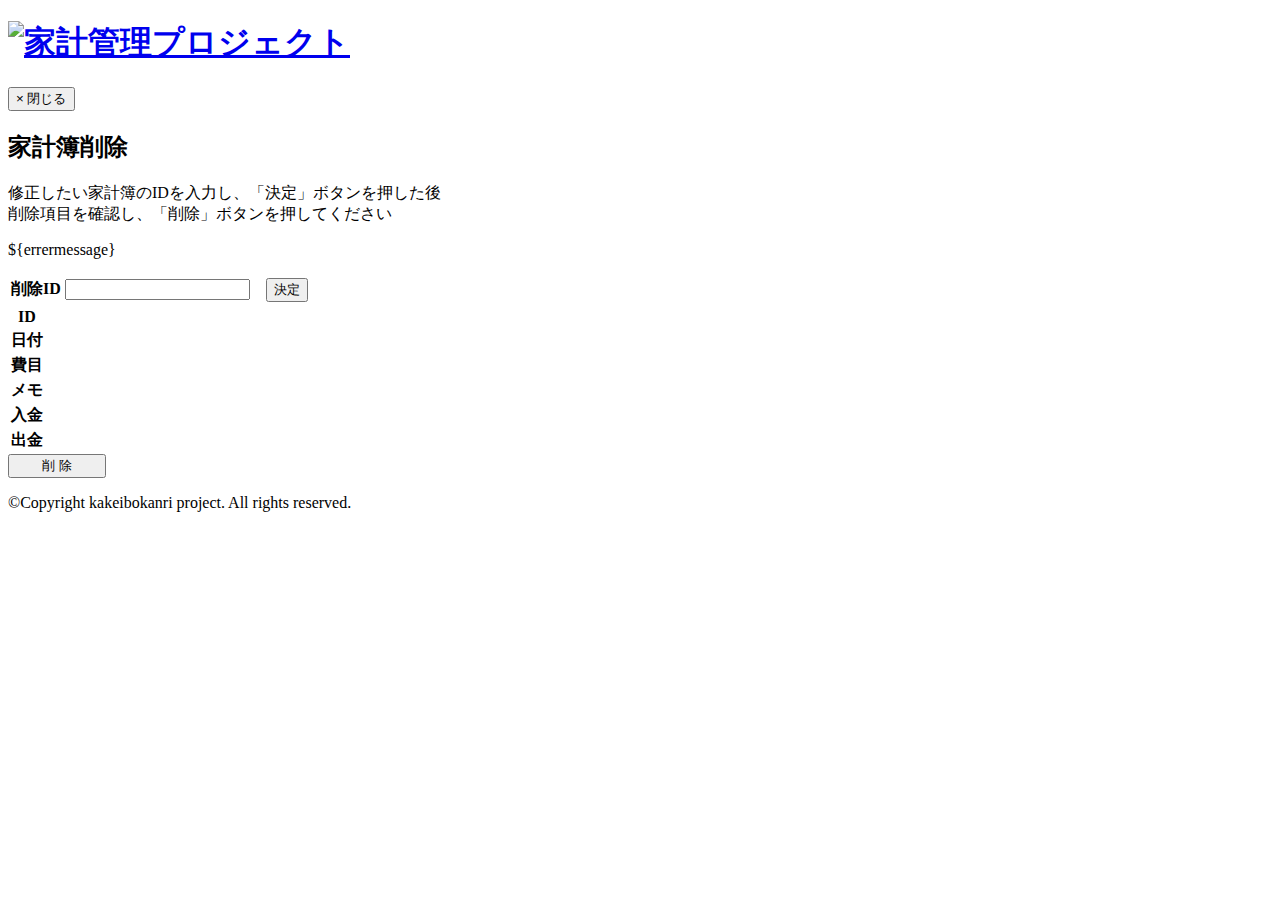
==== src/main/resources/templates/delete.html @ 8dba1619 "[20220624]" ====
<!DOCTYPE html>
<html>
<head>
<meta charset="UTF-8">
<meta name="viewport" content="width=device-width, initial-scale=1.0">
<title>【家計管理プロジェクト】削除ページ</title>
<link rel="stylesheet" href="css/style.css">
</head>
<body>
	<div id="smallwindow">
		<!-- ヘッダー -->
		<header class="header">
			<div>
				<h1 class="logo"><a href="index.jsp"><img src="img/kakeikanri_project.png" alt="家計管理プロジェクト" width="230px"></a></h1>
			</div>
			<div class="close_btn"><button onClick="closebtn()">× 閉じる</button></div>
		</header>
		<!-- ヘッダーここまで -->

		<!-- メイン -->
		<main>
			<div class="kakei_touroku">
				<h2>家計簿削除</h2>
				<p>修正したい家計簿のIDを入力し、「決定」ボタンを押した後<br>
				削除項目を確認し、「削除」ボタンを押してください</p>
				<p> ${errermessage}</p>
				<form action="/selectid?action=delete" method="post">
					<table>
						<tr>
							<th>削除ID</th>
							<td class="inputid">
								<input type="text" name="id">　<input type="submit" value="決定">
							</td>
						</tr>
					</table>
				</form>
				
					<form action="/delete" method="post"> <!-- onSubmit="return clickalert()" -->
						<table class="kakei_t" th:if="${result} != null">
							<tr>
								<th>ID</th><td><input type="hidden" name="id" th:value="${result.id}" th:text="${result.id}"></td>
							</tr>
							<tr>
								<th>日付</th><td th:text="${result.date}"></td>
							</tr>
							<tr>
								<th>費目</th><td th:text="${result.categoryId}"></td>
							</tr>
							<tr>
								<th>メモ</th><td th:text="${result.memo}"></td>
							</tr>
							<tr>
								<th>入金</th><td th:text="${result.income}"></td>
							</tr>
							<tr>
								<th>出金</th><td th:text="${result.expense}"></td>
							</tr>
						</table>

						<div class="center">
							<input type="submit" value="　　削 除　　" class="btn">
						</div>
					</form>
			</div>
		</main>
		<!-- メインここまで -->

		<!-- フッター -->
		<footer class="footer">
			<p>&copy;Copyright kakeibokanri project. All rights reserved.</p>
		</footer>
		<!-- フッターここまで -->
	</div>
	<script type="text/javascript" src="js/script.js"></script>
</body>
</html>
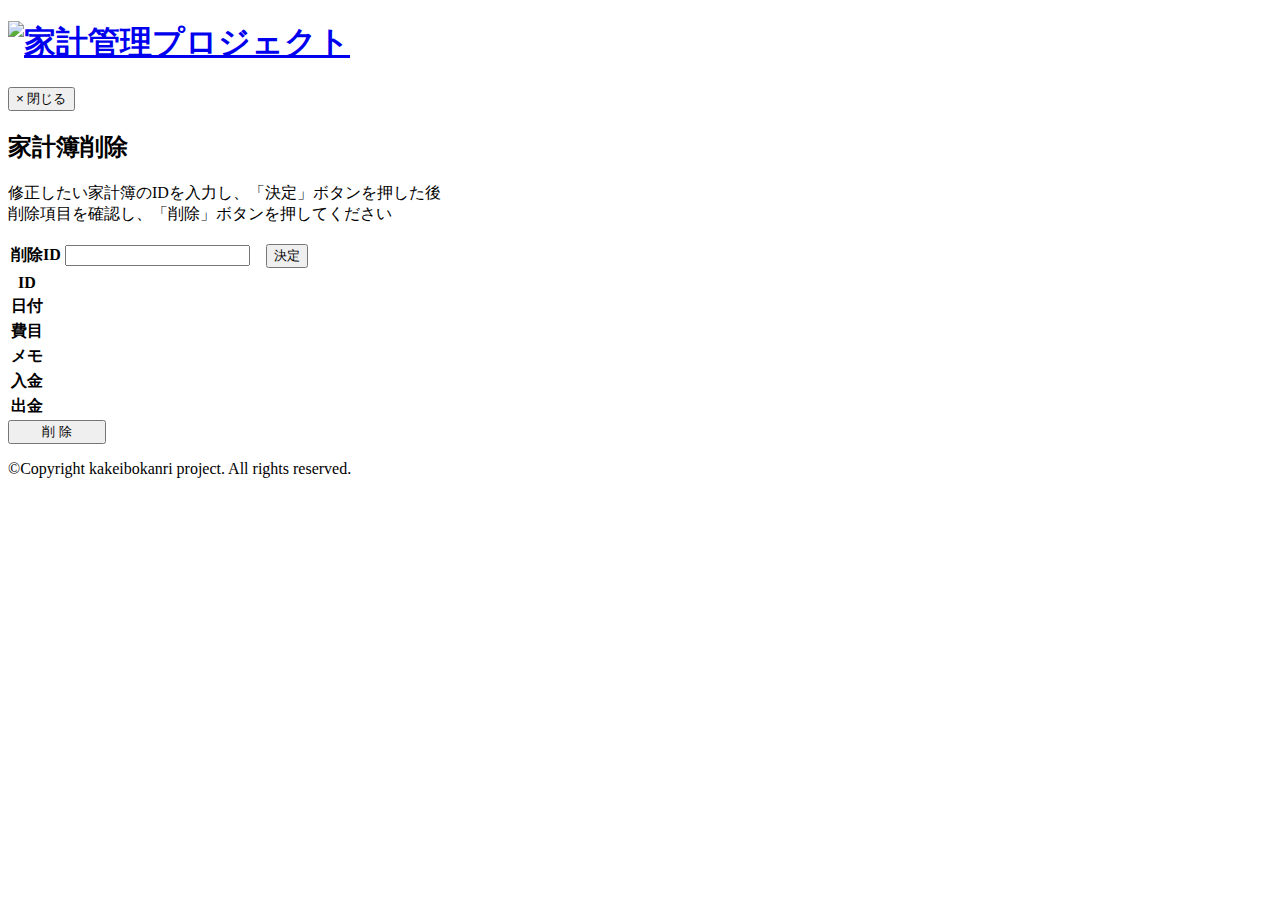
==== commit c8b4969f: "[20220629]" ====
--- a/src/main/resources/templates/delete.html
+++ b/src/main/resources/templates/delete.html
@@ -11,7 +11,7 @@
 		<!-- ヘッダー -->
 		<header class="header">
 			<div>
-				<h1 class="logo"><a href="index.jsp"><img src="img/kakeikanri_project.png" alt="家計管理プロジェクト" width="230px"></a></h1>
+				<h1 class="logo"><a href="/index"><img src="img/kakeikanri_project.png" alt="家計管理プロジェクト" width="230px"></a></h1>
 			</div>
 			<div class="close_btn"><button onClick="closebtn()">× 閉じる</button></div>
 		</header>
@@ -23,7 +23,7 @@
 				<h2>家計簿削除</h2>
 				<p>修正したい家計簿のIDを入力し、「決定」ボタンを押した後<br>
 				削除項目を確認し、「削除」ボタンを押してください</p>
-				<p> ${errermessage}</p>
+				<p id="errermessage" th:text="${errermessage}"> </p>
 				<form action="/selectid?action=delete" method="post">
 					<table>
 						<tr>
@@ -35,10 +35,10 @@
 					</table>
 				</form>
 				
-					<form action="/delete" method="post"> <!-- onSubmit="return clickalert()" -->
+					<form action="/delete" method="post" th:if="${result} != null"> <!-- onSubmit="return clickalert()" -->
 						<table class="kakei_t" th:if="${result} != null">
 							<tr>
-								<th>ID</th><td><input type="hidden" name="id" th:value="${result.id}" th:text="${result.id}"></td>
+								<th>ID</th><td><input id="selectedId" type="hidden" name="id" th:value="${result.id}" th:text="${result.id}"></td>
 							</tr>
 							<tr>
 								<th>日付</th><td th:text="${result.date}"></td>
@@ -58,7 +58,7 @@
 						</table>
 
 						<div class="center">
-							<input type="submit" value="　　削 除　　" class="btn">
+							<input type="submit" value="　　削 除　　" class="btn" onClick="return inputCheck()">
 						</div>
 					</form>
 			</div>
@@ -73,4 +73,4 @@
 	</div>
 	<script type="text/javascript" src="js/script.js"></script>
 </body>
-</html>+</html>
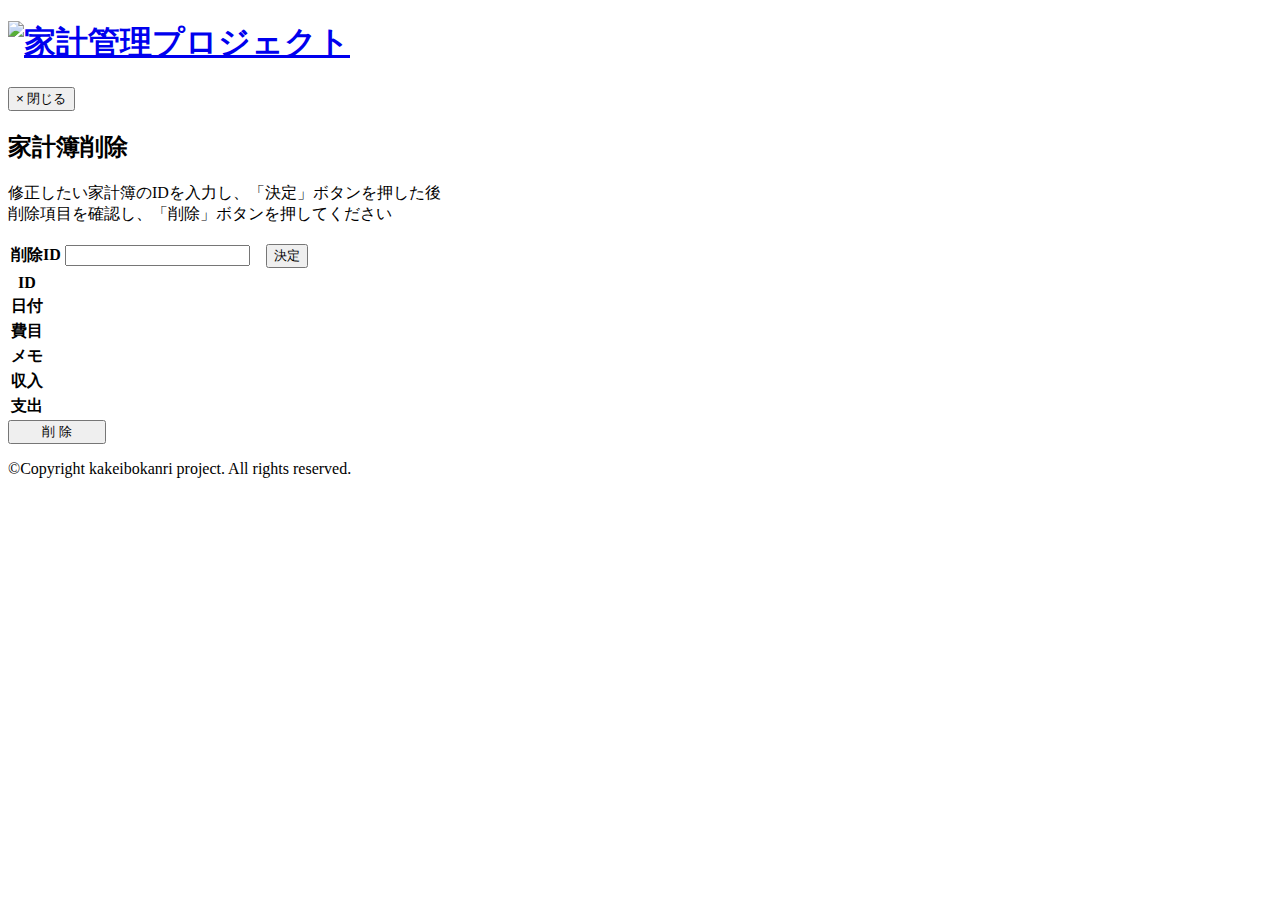
==== commit f104d073: "[20220706]" ====
--- a/src/main/resources/templates/delete.html
+++ b/src/main/resources/templates/delete.html
@@ -24,7 +24,7 @@
 				<p>修正したい家計簿のIDを入力し、「決定」ボタンを押した後<br>
 				削除項目を確認し、「削除」ボタンを押してください</p>
 				<p id="errermessage" th:text="${errermessage}"> </p>
-				<form action="/selectid?action=delete" method="post">
+				<form th:action="@{/selectid?action=delete}" method="post">
 					<table>
 						<tr>
 							<th>削除ID</th>
@@ -35,7 +35,7 @@
 					</table>
 				</form>
 				
-					<form action="/delete" method="post" th:if="${result} != null"> <!-- onSubmit="return clickalert()" -->
+					<form th:action="@{/delete}" method="post" th:if="${result} != null"> <!-- onSubmit="return clickalert()" -->
 						<table class="kakei_t" th:if="${result} != null">
 							<tr>
 								<th>ID</th><td><input id="selectedId" type="hidden" name="id" th:value="${result.id}" th:text="${result.id}"></td>
@@ -50,10 +50,10 @@
 								<th>メモ</th><td th:text="${result.memo}"></td>
 							</tr>
 							<tr>
-								<th>入金</th><td th:text="${result.income}"></td>
+								<th>収入</th><td th:text="${result.income}"></td>
 							</tr>
 							<tr>
-								<th>出金</th><td th:text="${result.expense}"></td>
+								<th>支出</th><td th:text="${result.expense}"></td>
 							</tr>
 						</table>
 
